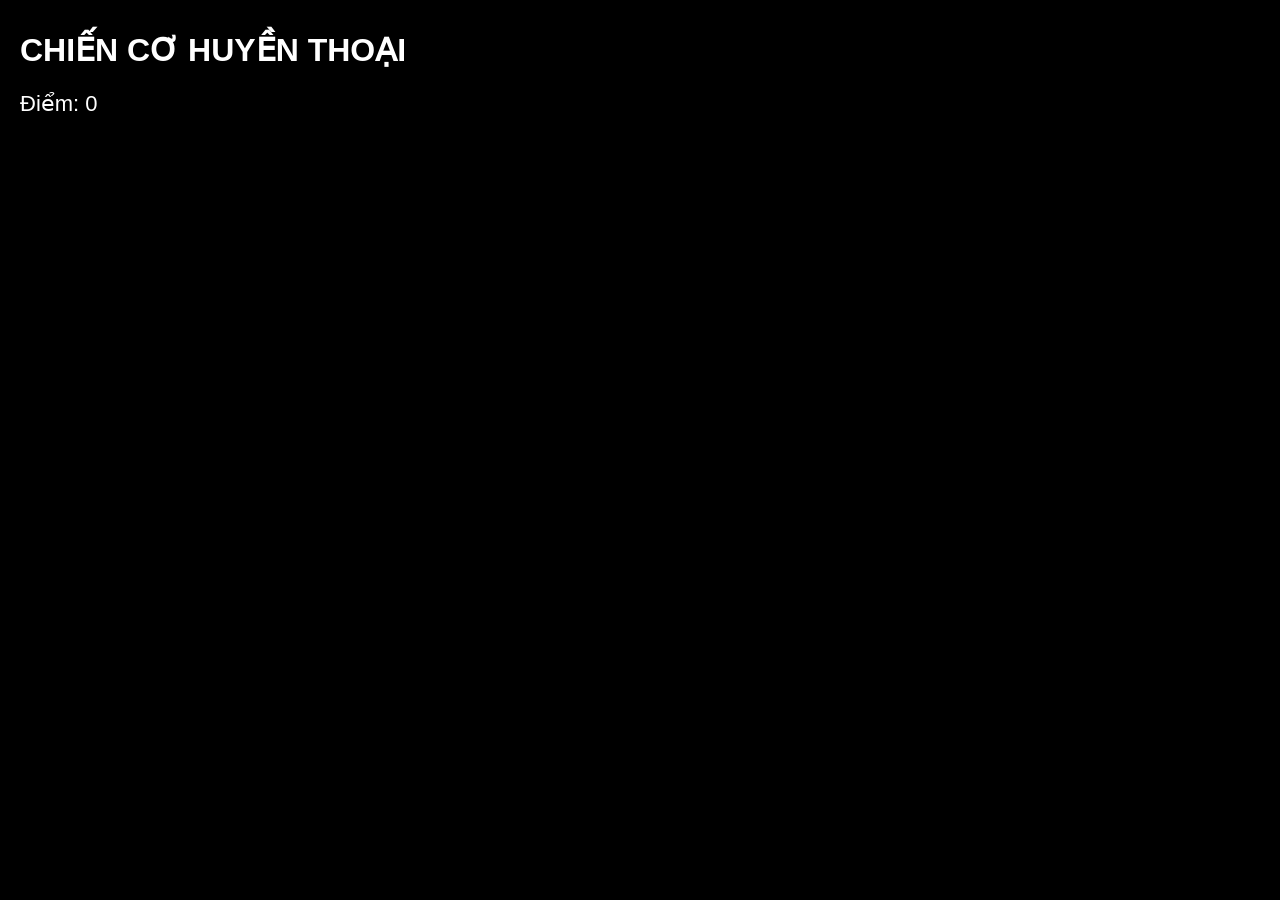
==== 1.html @ a17df7e9 "Add files via upload" ====
<!DOCTYPE html>
<html lang="vi">
<head>
<meta charset="UTF-8">
<title>Chiến Cơ Huyền Thoại</title>
<link rel="stylesheet" href="style.css">
</head>

<body>

<div id="ui">
<h1>CHIẾN CƠ HUYỀN THOẠI</h1>
<div id="score">Điểm: 0</div>
</div>

<canvas id="gameCanvas"></canvas>

<script src="game.js"></script>

</body>
</html>
---- style.css ----
body{
    margin:0;
    overflow:hidden;
    background:black;
    font-family:Arial;
    color:white;
    }
    
    #gameCanvas{
    position:absolute;
    top:0;
    left:0;
    }
    
    #ui{
    position:absolute;
    top:10px;
    left:20px;
    z-index:10;
    }
    
    #score{
    font-size:22px;
    margin-top:5px;
    }
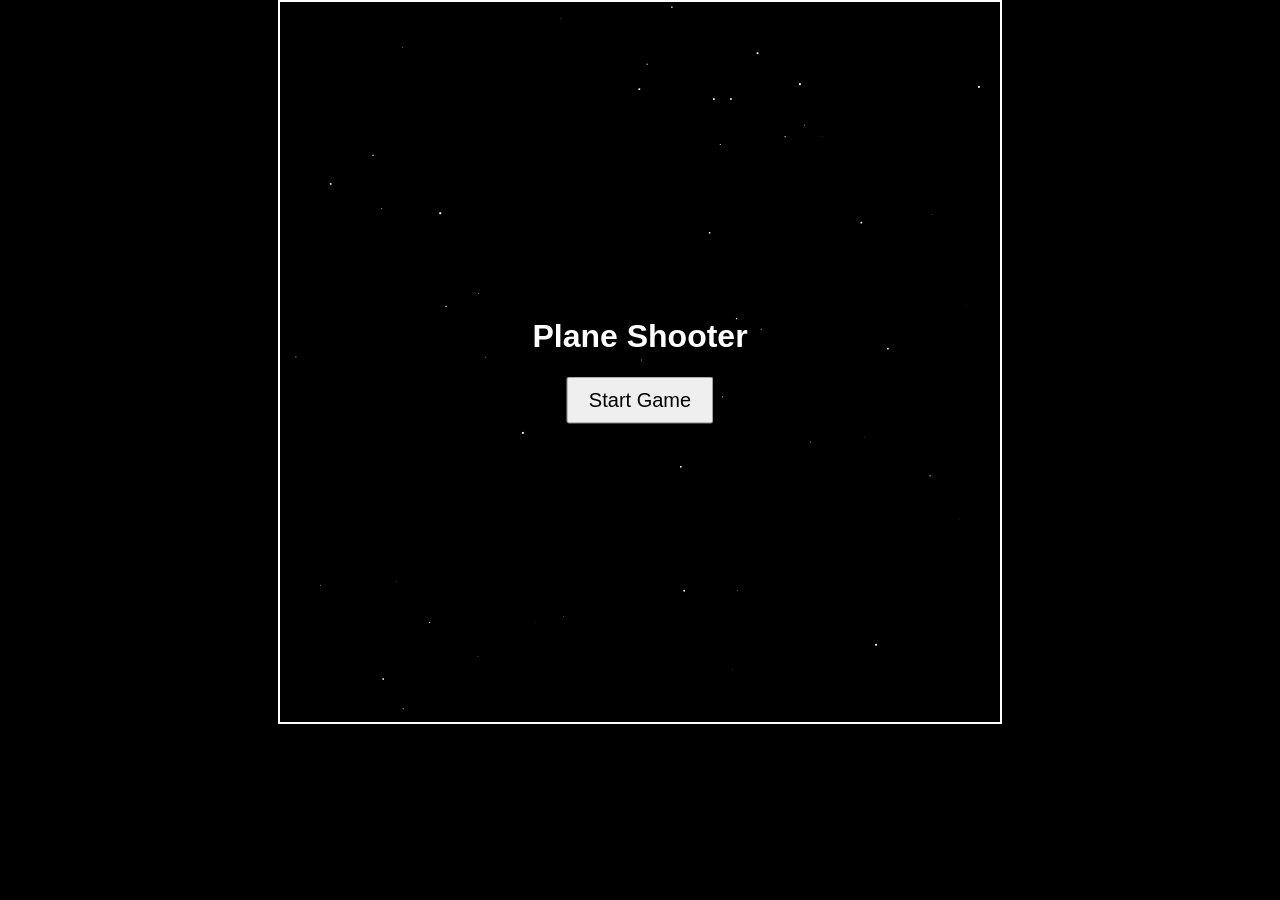
==== commit 6fc248f9: "Update 1.html" ====
--- a/1.html
+++ b/1.html
@@ -2,20 +2,384 @@
 <html lang="vi">
 <head>
 <meta charset="UTF-8">
-<title>Chiến Cơ Huyền Thoại</title>
-<link rel="stylesheet" href="style.css">
+<title>Plane Shooter Game</title>
+
+<style>
+
+body{
+margin:0;
+background:black;
+text-align:center;
+color:white;
+font-family:Arial;
+overflow:hidden;
+}
+
+canvas{
+background:black;
+display:block;
+margin:auto;
+border:2px solid white;
+}
+
+#menu{
+position:absolute;
+top:40%;
+left:50%;
+transform:translate(-50%,-50%);
+}
+
+button{
+padding:10px 20px;
+font-size:20px;
+cursor:pointer;
+}
+
+#gameOver{
+position:absolute;
+top:40%;
+left:50%;
+transform:translate(-50%,-50%);
+display:none;
+}
+
+</style>
 </head>
 
 <body>
 
-<div id="ui">
-<h1>CHIẾN CƠ HUYỀN THOẠI</h1>
-<div id="score">Điểm: 0</div>
+<div id="menu">
+<h1>Plane Shooter</h1>
+<button id="startBtn">Start Game</button>
 </div>
 
-<canvas id="gameCanvas"></canvas>
-
-<script src="game.js"></script>
+<div id="gameOver">
+<h1>Game Over</h1>
+<p id="finalScore"></p>
+<button id="restartBtn">Restart</button>
+</div>
+
+<canvas id="game" width="720" height="720"></canvas>
+
+<script>
+
+const canvas = document.getElementById("game");
+const ctx = canvas.getContext("2d");
+
+const planeImg = new Image();
+planeImg.src = "plane.png";
+
+const flyImg = new Image();
+flyImg.src = "fly.png";
+
+const startBtn = document.getElementById("startBtn");
+const restartBtn = document.getElementById("restartBtn");
+const gameOverDiv = document.getElementById("gameOver");
+const finalScore = document.getElementById("finalScore");
+const menu = document.getElementById("menu");
+
+let player;
+let bullets;
+let enemies;
+let score;
+
+let gameRunning = false;
+
+let keys = {};
+
+let stars=[];
+
+/* tạo sao nền */
+
+for(let i=0;i<60;i++){
+
+stars.push({
+
+x:Math.random()*canvas.width,
+y:Math.random()*canvas.height,
+size:Math.random()*2
+
+});
+
+}
+
+/* điều khiển */
+
+document.addEventListener("keydown",e=>{
+
+keys[e.key]=true;
+
+if(e.code==="Space" && gameRunning){
+shoot();
+}
+
+});
+
+document.addEventListener("keyup",e=>{
+keys[e.key]=false;
+});
+
+/* nút */
+
+startBtn.onclick=startGame;
+restartBtn.onclick=startGame;
+
+/* bắt đầu game */
+
+function startGame(){
+
+menu.style.display="none";
+gameOverDiv.style.display="none";
+
+player={
+
+x:330,
+y:600,
+w:60,
+h:60,
+speed:6
+
+};
+
+bullets=[];
+enemies=[];
+score=0;
+
+gameRunning=true;
+
+}
+
+/* bắn */
+
+function shoot(){
+
+bullets.push({
+
+x:player.x + player.w/2 -2,
+y:player.y,
+w:4,
+h:10,
+speed:8
+
+});
+
+}
+
+/* tạo ruồi */
+
+function spawnEnemy(){
+
+if(!gameRunning) return;
+
+enemies.push({
+
+x:Math.random()*(canvas.width-40),
+y:-40,
+w:40,
+h:40,
+speed:2+Math.random()*2
+
+});
+
+}
+
+setInterval(spawnEnemy,1000);
+
+/* update */
+
+function update(){
+
+if(!gameRunning) return;
+
+/* di chuyển */
+
+if(keys["ArrowLeft"]) player.x -= player.speed;
+if(keys["ArrowRight"]) player.x += player.speed;
+
+/* giới hạn */
+
+if(player.x < 0) player.x = 0;
+
+if(player.x + player.w > canvas.width)
+player.x = canvas.width - player.w;
+
+/* đạn */
+
+bullets.forEach((b,i)=>{
+
+b.y -= b.speed;
+
+if(b.y < 0){
+bullets.splice(i,1);
+}
+
+});
+
+/* ruồi */
+
+enemies.forEach(e=>{
+e.y += e.speed;
+});
+
+/* va chạm đạn */
+
+bullets.forEach((b,bi)=>{
+
+enemies.forEach((e,ei)=>{
+
+if(
+
+b.x < e.x + e.w &&
+b.x + b.w > e.x &&
+b.y < e.y + e.h &&
+b.y + b.h > e.y
+
+){
+
+bullets.splice(bi,1);
+enemies.splice(ei,1);
+
+score++;
+
+}
+
+});
+
+});
+
+/* ruồi đụng máy bay */
+
+enemies.forEach((e,i)=>{
+
+if(
+
+player.x < e.x + e.w &&
+player.x + player.w > e.x &&
+player.y < e.y + e.h &&
+player.y + player.h > e.y
+
+){
+
+enemies.splice(i,1);
+
+}
+
+});
+
+/* ruồi chạm đáy */
+
+enemies.forEach((e,i)=>{
+
+if(e.y > canvas.height){
+
+enemies.splice(i,1);
+
+}
+
+});
+
+}
+
+/* game over */
+
+function gameOver(){
+
+gameRunning=false;
+
+finalScore.innerText="Điểm: "+score;
+
+gameOverDiv.style.display="block";
+
+}
+
+/* vẽ */
+
+function draw(){
+
+ctx.clearRect(0,0,canvas.width,canvas.height);
+
+/* sao */
+
+ctx.fillStyle="white";
+
+stars.forEach(s=>{
+
+ctx.fillRect(s.x,s.y,s.size,s.size);
+
+s.y+=0.5;
+
+if(s.y>canvas.height){
+
+s.y=0;
+s.x=Math.random()*canvas.width;
+
+}
+
+});
+
+if(!gameRunning) return;
+
+/* máy bay */
+
+ctx.drawImage(
+planeImg,
+player.x,
+player.y,
+player.w,
+player.h
+);
+
+/* đạn */
+
+bullets.forEach(b=>{
+
+ctx.fillStyle="yellow";
+ctx.shadowColor="yellow";
+ctx.shadowBlur=10;
+
+ctx.fillRect(b.x,b.y,b.w,b.h);
+
+ctx.shadowBlur=0;
+
+});
+
+/* ruồi */
+
+enemies.forEach(e=>{
+
+ctx.drawImage(
+flyImg,
+e.x,
+e.y,
+e.w,
+e.h
+);
+
+});
+
+/* điểm */
+
+ctx.fillStyle="white";
+ctx.font="20px Arial";
+
+ctx.fillText("Score: "+score,10,30);
+
+}
+
+/* loop */
+
+function gameLoop(){
+
+update();
+draw();
+
+requestAnimationFrame(gameLoop);
+
+}
+
+gameLoop();
+
+</script>
 
 </body>
-</html>+</html>
